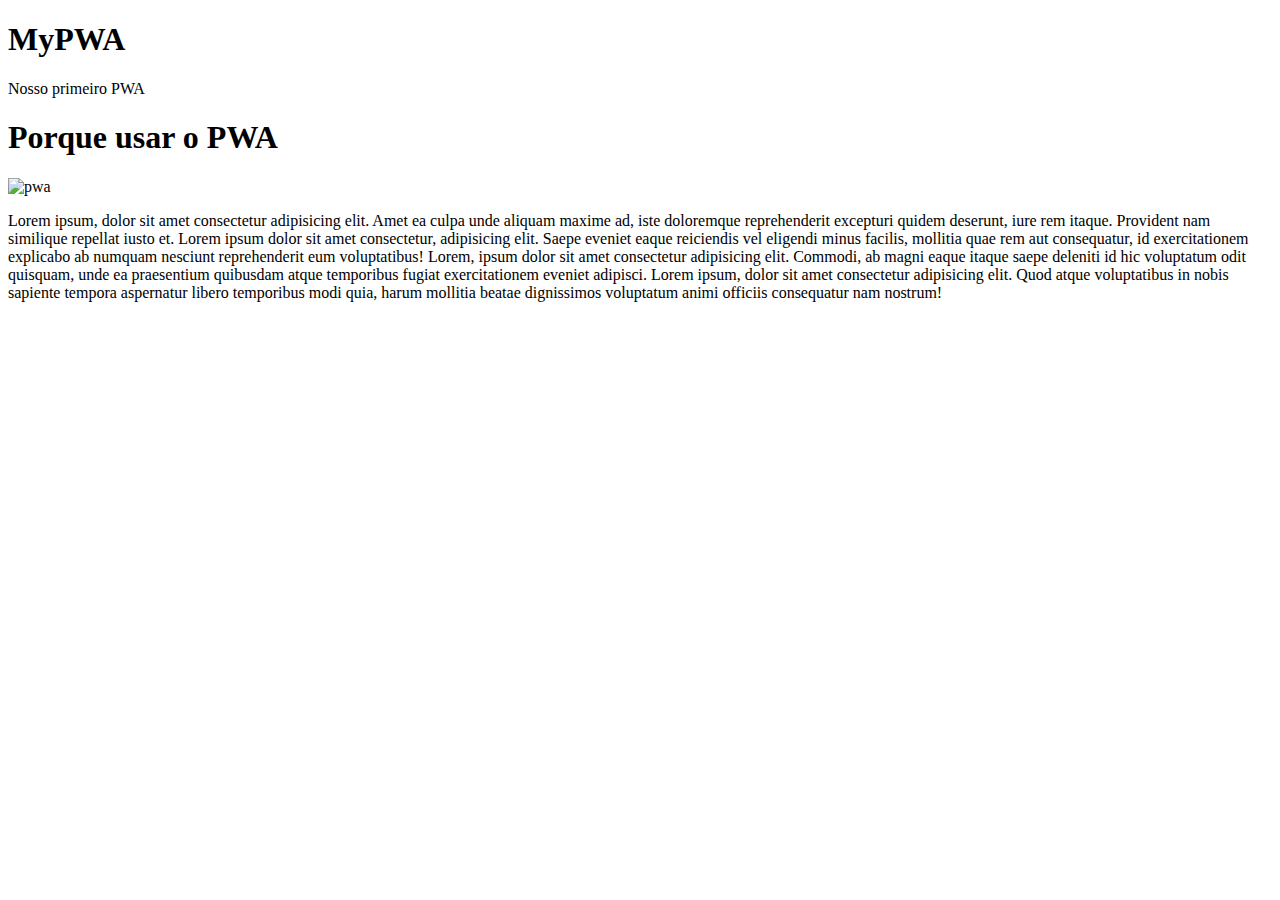
==== index.html @ d5dff715 "atualização index - aula 2020-06-16" ====
<!DOCTYPE html>
<html lang="pt-BR">

<head>
    <meta charset="UTF-8">
    <meta name="viewport" content="width=device-width, initial-scale=1, shrink-to-fit=no">
    <title>MyPWA - [Vinícius]</title>
    <link rel="stylesheet" href="css/bootstrap.css">
    <link rel="stylesheet" href="css/mypwa.css">
</head>

<body>

    <div class="jumbotron jumbotron-fluid bg-banner">
        <h1 class="display-4 text-center text-dark mt-5">MyPWA</h1>
        <p class="lead text-center text-dark">Nosso primeiro PWA</p>
    </div>

    <div class="container mt-2">
        <div class="row">
            <div class="col-12">
                <h1 class="text-center text-primary">Porque usar o PWA</h1>
                <img class="img-fluid" src="https://pplware.sapo.pt/wp-content/uploads/2018/04/PWA.jpg" alt="pwa">
                <p class="text-justify">Lorem ipsum, dolor sit amet consectetur adipisicing elit. Amet ea culpa unde aliquam maxime ad, iste doloremque reprehenderit excepturi quidem deserunt, iure rem itaque. Provident nam similique repellat iusto et. Lorem ipsum dolor sit
                    amet consectetur, adipisicing elit. Saepe eveniet eaque reiciendis vel eligendi minus facilis, mollitia quae rem aut consequatur, id exercitationem explicabo ab numquam nesciunt reprehenderit eum voluptatibus! Lorem, ipsum dolor sit
                    amet consectetur adipisicing elit. Commodi, ab magni eaque itaque saepe deleniti id hic voluptatum odit quisquam, unde ea praesentium quibusdam atque temporibus fugiat exercitationem eveniet adipisci. Lorem ipsum, dolor sit amet consectetur
                    adipisicing elit. Quod atque voluptatibus in nobis sapiente tempora aspernatur libero temporibus modi quia, harum mollitia beatae dignissimos voluptatum animi officiis consequatur nam nostrum!</p>
            </div>
        </div>
    </div>


    <script src="js/jquery-3.4.1.js"></script>
    <script src="js/bootstrap.js"></script>
</body>

</html>
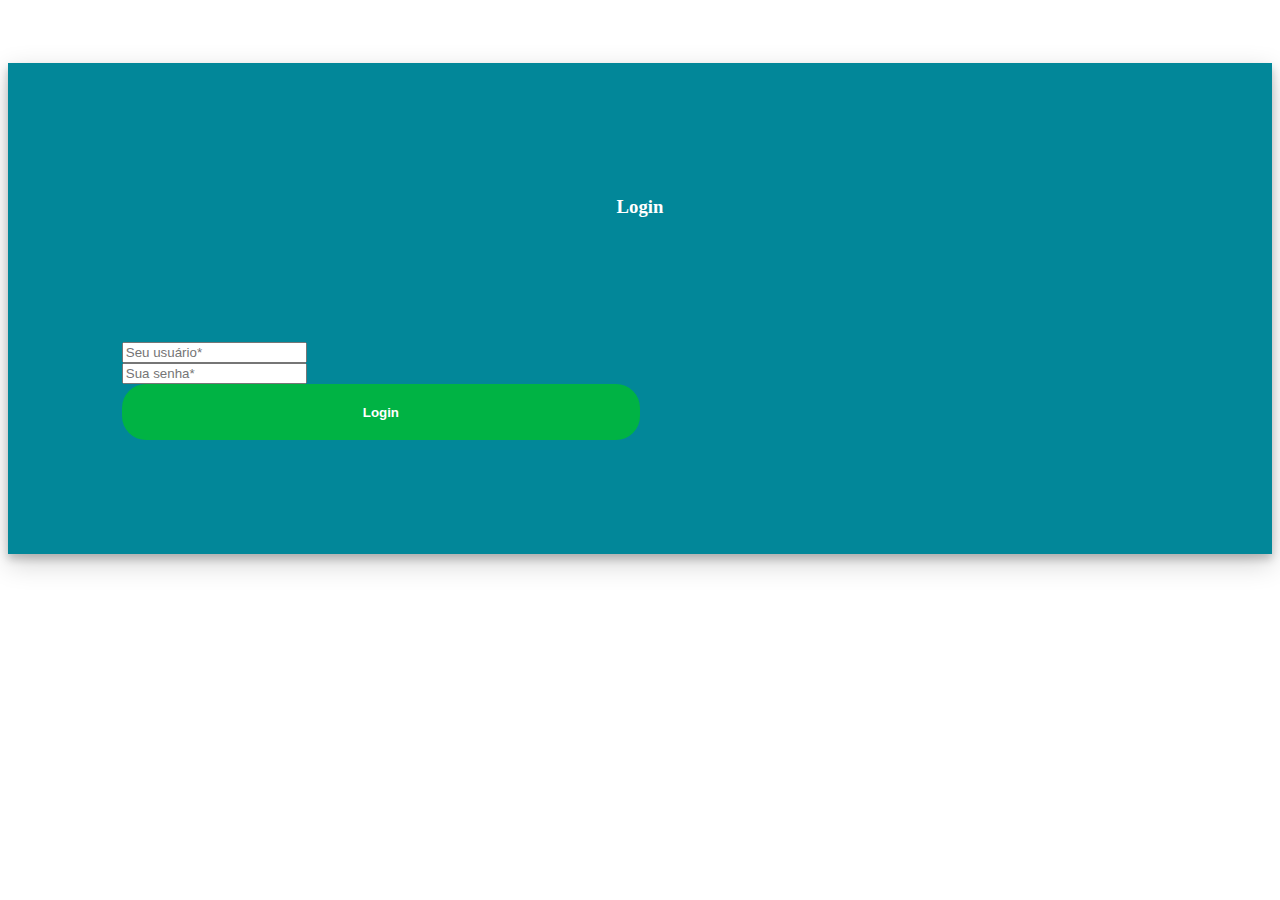
==== commit 9231cd34: "add-tarefas, tarefas, sobre e pagina inicial" ====
--- a/index.html
+++ b/index.html
@@ -11,23 +11,30 @@
 
 <body>
 
-    <div class="jumbotron jumbotron-fluid bg-banner">
-        <h1 class="display-4 text-center text-dark mt-5">MyPWA</h1>
-        <p class="lead text-center text-dark">Nosso primeiro PWA</p>
-    </div>
 
-    <div class="container mt-2">
-        <div class="row">
-            <div class="col-12">
-                <h1 class="text-center text-primary">Porque usar o PWA</h1>
-                <img class="img-fluid" src="https://pplware.sapo.pt/wp-content/uploads/2018/04/PWA.jpg" alt="pwa">
-                <p class="text-justify">Lorem ipsum, dolor sit amet consectetur adipisicing elit. Amet ea culpa unde aliquam maxime ad, iste doloremque reprehenderit excepturi quidem deserunt, iure rem itaque. Provident nam similique repellat iusto et. Lorem ipsum dolor sit
-                    amet consectetur, adipisicing elit. Saepe eveniet eaque reiciendis vel eligendi minus facilis, mollitia quae rem aut consequatur, id exercitationem explicabo ab numquam nesciunt reprehenderit eum voluptatibus! Lorem, ipsum dolor sit
-                    amet consectetur adipisicing elit. Commodi, ab magni eaque itaque saepe deleniti id hic voluptatum odit quisquam, unde ea praesentium quibusdam atque temporibus fugiat exercitationem eveniet adipisci. Lorem ipsum, dolor sit amet consectetur
-                    adipisicing elit. Quod atque voluptatibus in nobis sapiente tempora aspernatur libero temporibus modi quia, harum mollitia beatae dignissimos voluptatum animi officiis consequatur nam nostrum!</p>
+
+
+    <div class="container login-container">
+        <div class="row justify-content-md-center">
+            <div class="col-md-6 col-12 login-form-1">
+                <h3>Login</h3>
+
+                <div class="form-group">
+                    <input type="text" class="form-control" placeholder="Seu usuário*" value="" />
+                </div>
+                <div class="form-group">
+                    <input type="password" class="form-control" placeholder="Sua senha*" value="" />
+                </div>
+                <div class="form-group">
+                    <input type="submit" class="btnSubmit" value="Login" />
+                </div>
             </div>
         </div>
     </div>
+
+
+
+
 
 
     <script src="js/jquery-3.4.1.js"></script>
--- a/css/mypwa.css
+++ b/css/mypwa.css
@@ -0,0 +1,46 @@
+.bg-banner {
+    background: url('https://blog.hotmart.com/blog/2019/05/gerenciamento-de-tarefas-670x419.png');
+    background-position: center center;
+    background-size: cover;
+    min-height: 30rem;
+}
+
+.bg-pwa {
+    background-color: #028799;
+}
+
+.login-container {
+    margin-top: 5%;
+    margin-bottom: 5%;
+}
+
+.login-form-1 {
+    padding: 9%;
+    background: #028799;
+    box-shadow: 0 5px 8px 0 rgba(0, 0, 0, 0.2), 0 9px 26px 0 rgba(0, 0, 0, 0.19);
+}
+
+.login-form-1 h3 {
+    text-align: center;
+    margin-bottom: 12%;
+    color: #fff;
+}
+
+.btnSubmit {
+    font-weight: 600;
+    width: 50%;
+    color: white;
+    background-color: rgb(0, 179, 68);
+    border: none;
+    border-radius: 1.5rem;
+    padding: 2%;
+}
+
+.btnSubmit:hover {
+    background-color: rgb(0, 116, 44);
+    color: white;
+}
+
+.mg-top-my {
+    margin-top: 5rem;
+}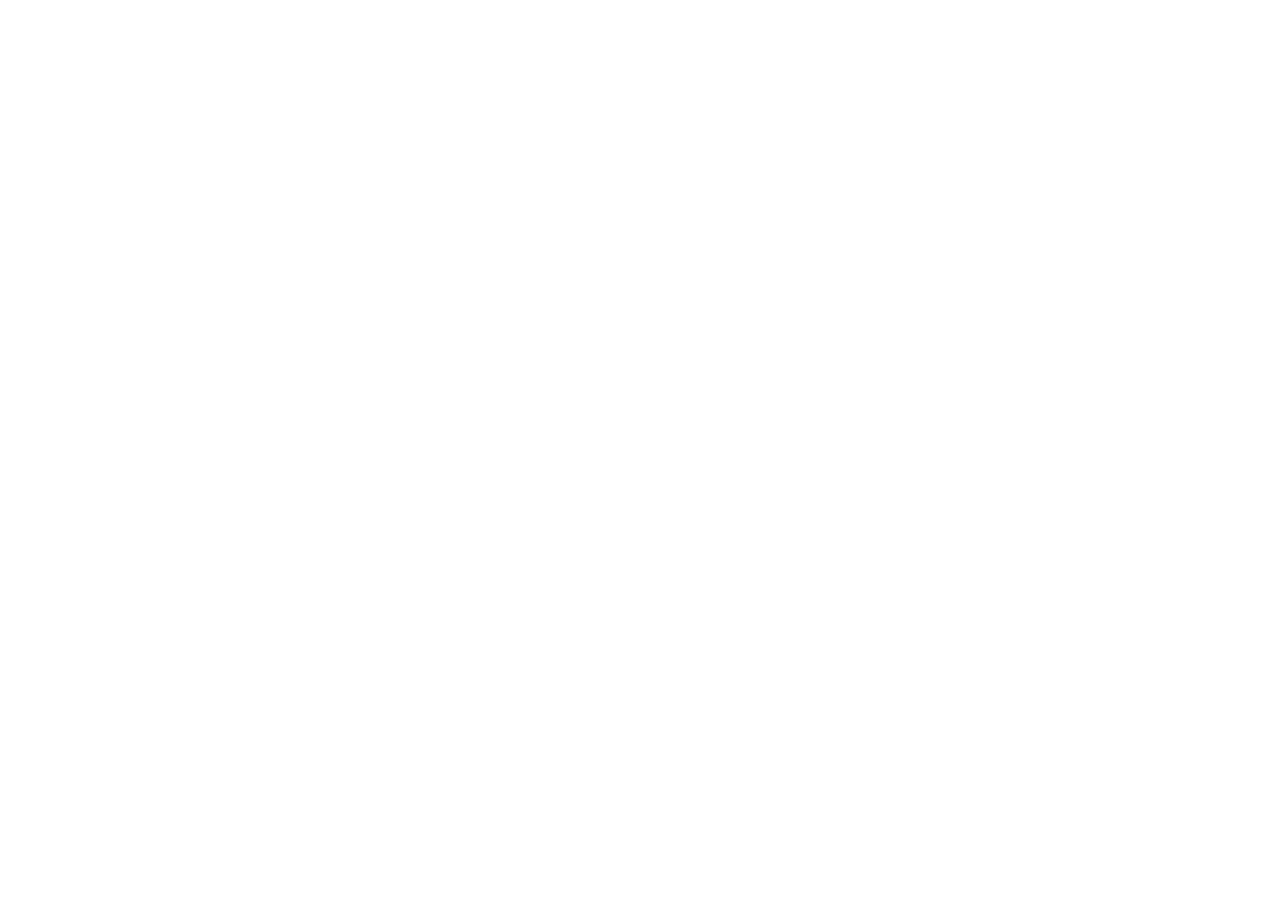
==== commit 490fb4ab: "aula dia 23-06-2020" ====
--- a/index.html
+++ b/index.html
@@ -13,24 +13,7 @@
 
 
 
-
-    <div class="container login-container">
-        <div class="row justify-content-md-center">
-            <div class="col-md-6 col-12 login-form-1">
-                <h3>Login</h3>
-
-                <div class="form-group">
-                    <input type="text" class="form-control" placeholder="Seu usuário*" value="" />
-                </div>
-                <div class="form-group">
-                    <input type="password" class="form-control" placeholder="Sua senha*" value="" />
-                </div>
-                <div class="form-group">
-                    <input type="submit" class="btnSubmit" value="Login" />
-                </div>
-            </div>
-        </div>
-    </div>
+    <div id="conteudo"></div>
 
 
 
@@ -39,6 +22,7 @@
 
     <script src="js/jquery-3.4.1.js"></script>
     <script src="js/bootstrap.js"></script>
+    <script src="js/menu.js"></script>
 </body>
 
 </html>--- a/css/mypwa.css
+++ b/css/mypwa.css
@@ -15,7 +15,7 @@
 }
 
 .login-form-1 {
-    padding: 9%;
+    /* padding: 9%; */
     background: #028799;
     box-shadow: 0 5px 8px 0 rgba(0, 0, 0, 0.2), 0 9px 26px 0 rgba(0, 0, 0, 0.19);
 }
